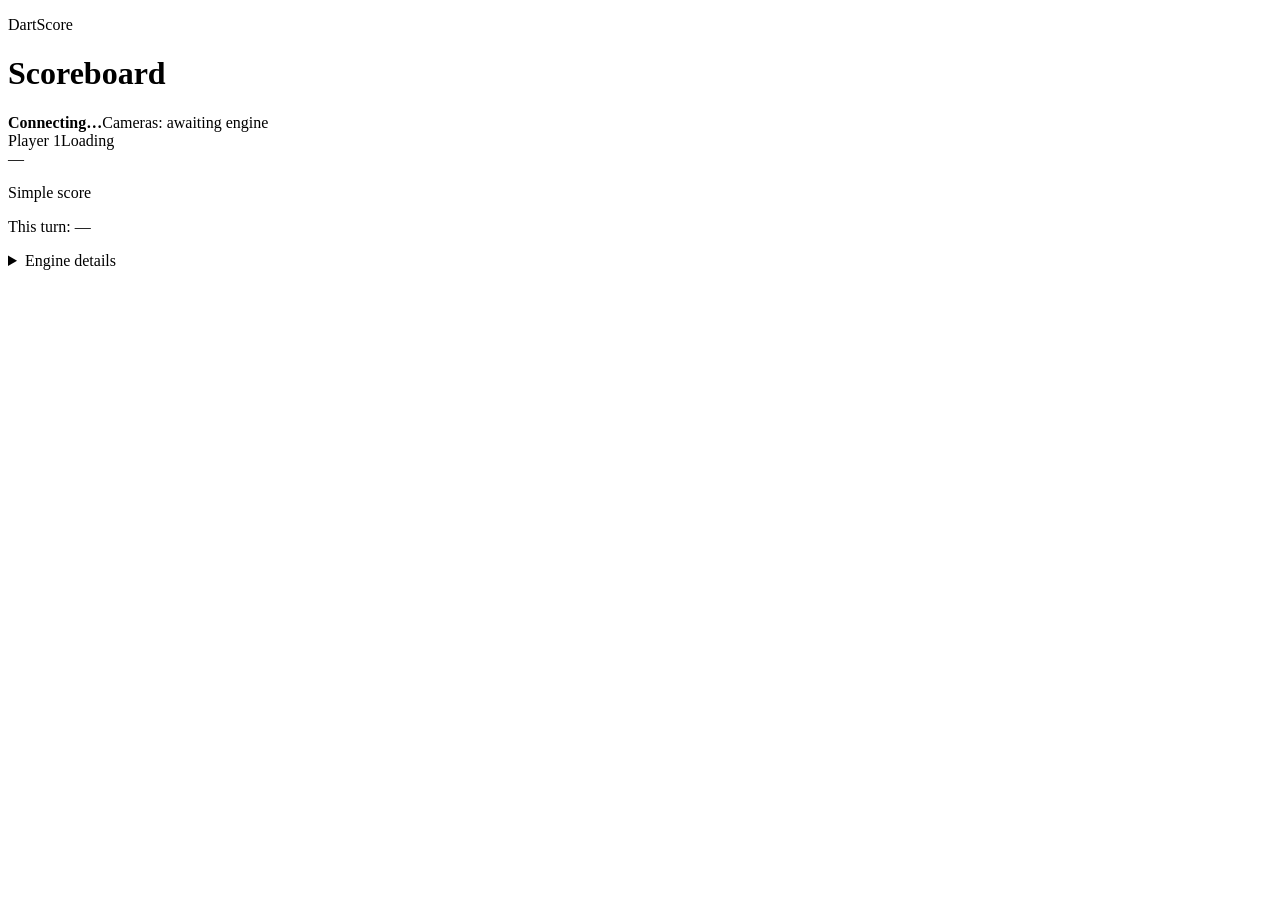
==== SW/Presentation/static/index.html @ d0c12750 "Add Pi 4B web scoreboard and engine proxy" ====
<!doctype html>
<html lang="en">
<head>
  <meta charset="utf-8">
  <meta name="viewport" content="width=device-width, initial-scale=1">
  <title>DartScore</title>
  <link rel="stylesheet" href="/style.css">
  <script src="/app.js" defer></script>
</head>
<body>
  <main>
    <header>
      <div><p class="eyebrow">DartScore</p><h1>Scoreboard</h1></div>
      <div class="status"><strong id="connection" role="status">Connecting…</strong><span id="camera-status">Cameras: awaiting engine</span></div>
    </header>
    <section class="score-card" aria-label="Current score">
      <div class="score-heading"><span id="player">Player 1</span><span id="phase" class="badge">Loading</span></div>
      <output id="score" aria-label="Total score">—</output>
      <p id="game-type">Simple score</p>
      <p id="turn">This turn: —</p>
    </section>
    <section id="attention" class="attention" hidden aria-labelledby="attention-title">
      <p class="eyebrow">Needs your decision</p><h2 id="attention-title">Uncertain throw</h2>
      <p id="candidate"></p>
      <p id="evidence"></p>
      <div class="actions">
        <button id="confirm">Confirm proposed score</button>
        <form id="correct-form"><label for="correct-points">Correct score (one dart)</label>
          <div class="input-row"><input id="correct-points" type="number" min="0" max="60" step="1" required inputmode="numeric"><button type="submit">Set score</button></div>
        </form>
        <button id="reject" class="secondary">Reject false detection</button>
      </div>
    </section>
    <section class="controls" aria-label="Game controls">
      <button id="start" hidden>Start simple-score game</button>
      <button id="pause" hidden>Pause game</button>
      <button id="resume" hidden>Resume game</button>
    </section>
    <p id="notice" role="alert" aria-live="assertive"></p>
    <details><summary>Engine details</summary><p id="engine-status">Awaiting engine</p><p id="storage-status"></p></details>
  </main>
</body>
</html>
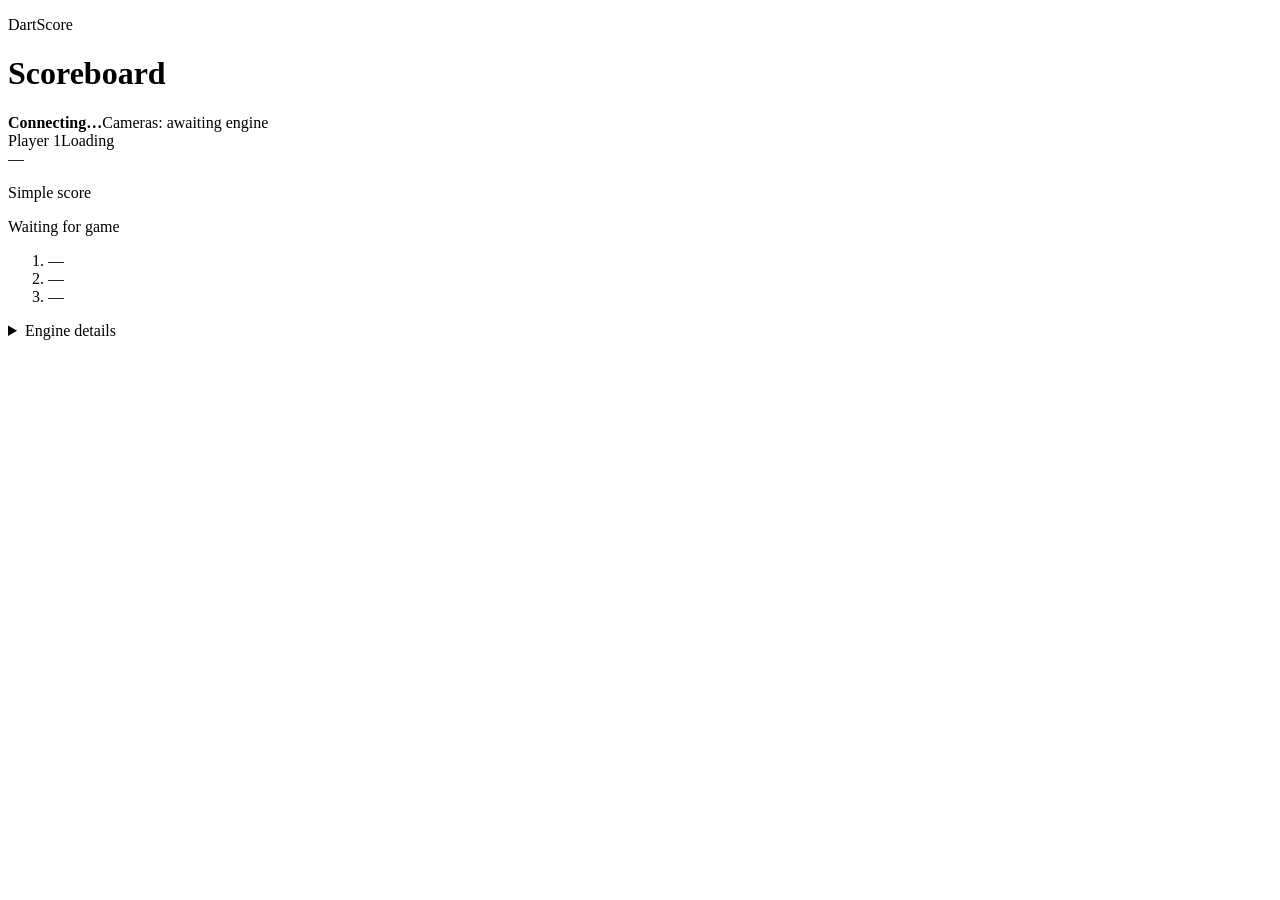
==== commit 021b6026: "Add three-dart round advancement to engine and scoreboard" ====
--- a/SW/Presentation/static/index.html
+++ b/SW/Presentation/static/index.html
@@ -17,7 +17,9 @@
       <div class="score-heading"><span id="player">Player 1</span><span id="phase" class="badge">Loading</span></div>
       <output id="score" aria-label="Total score">—</output>
       <p id="game-type">Simple score</p>
-      <p id="turn">This turn: —</p>
+      <div class="round"><span id="round-status">Waiting for game</span>
+        <ol id="turn" aria-label="Three darts in this round"><li>—</li><li>—</li><li>—</li></ol>
+      </div>
     </section>
     <section id="attention" class="attention" hidden aria-labelledby="attention-title">
       <p class="eyebrow">Needs your decision</p><h2 id="attention-title">Uncertain throw</h2>
@@ -35,6 +37,7 @@
       <button id="start" hidden>Start simple-score game</button>
       <button id="pause" hidden>Pause game</button>
       <button id="resume" hidden>Resume game</button>
+      <button id="next-round" hidden>Remove darts / Next round</button>
     </section>
     <p id="notice" role="alert" aria-live="assertive"></p>
     <details><summary>Engine details</summary><p id="engine-status">Awaiting engine</p><p id="storage-status"></p></details>
